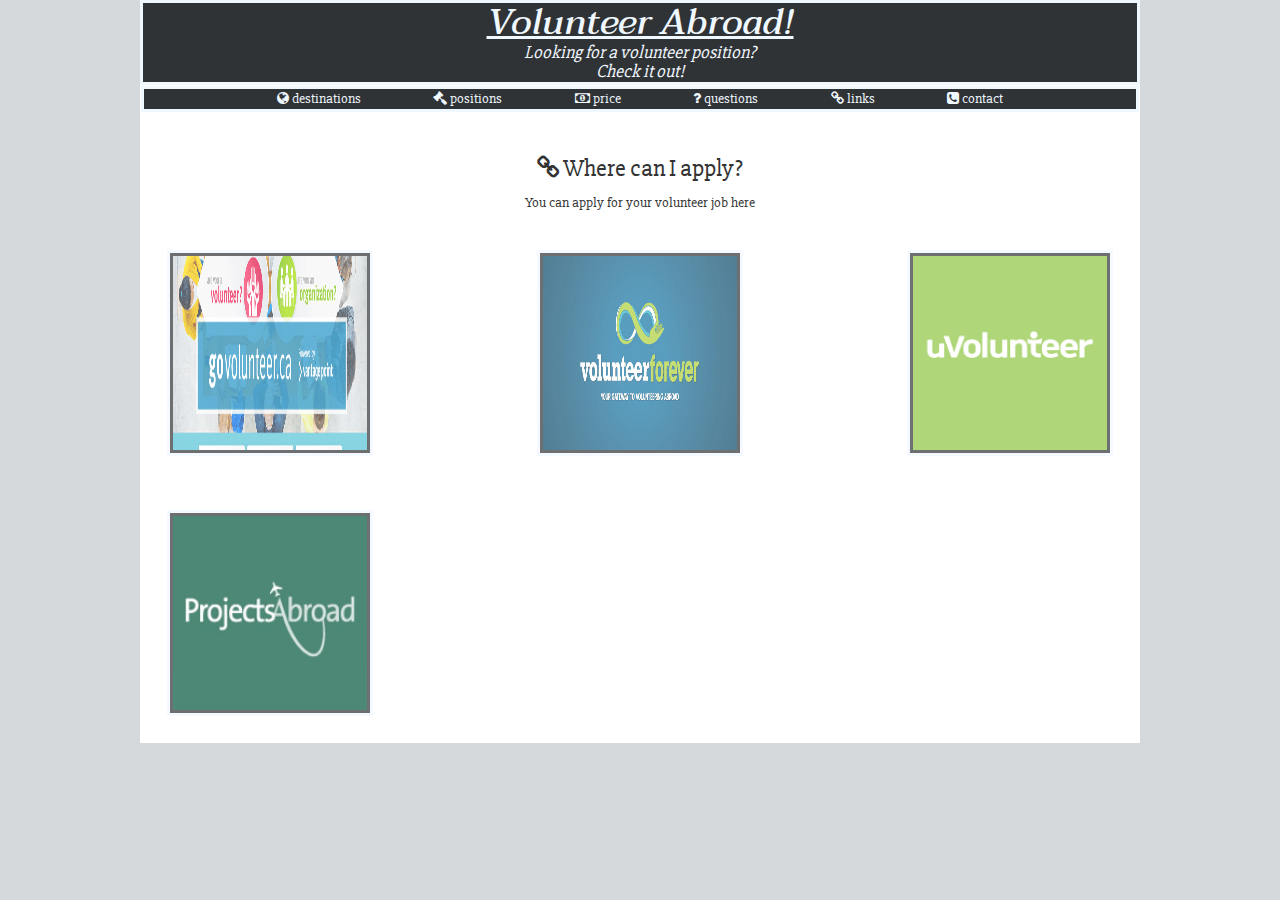
==== links.html @ 0433dfdf "update" ====
<!DOCTYPE html>
<html>
    <head>
        <title>VA - links</title>
        <meta charset="utf-8">
        <meta name="viewport" content="width=device-width, initial-scale=1">
        <link rel="stylesheet" href="http://cdnjs.cloudflare.com/ajax/libs/font-awesome/4.6.3/css/font-awesome.min.css">
        <link href="https://fonts.googleapis.com/css?family=Slabo+27px|Taviraj" rel="stylesheet">
        <link rel="stylesheet" href="http://maxcdn.bootstrapcdn.com/bootstrap/3.3.7/css/bootstrap.min.css">
        <link href="stylesheet.css" rel="stylesheet" />
        <script src="https://ajax.googleapis.com/ajax/libs/jquery/1.12.4/jquery.min.js"></script>
        <script src="http://maxcdn.bootstrapcdn.com/bootstrap/3.3.7/js/bootstrap.min.js"></script>
    </head>
    <body>
        <div class="header">
            <h1 id="top"><a href="./index.html">Volunteer Abroad!</a></h1>
            <h4>Looking for a volunteer position?</h4>
            <h4>Check it out!</h4>
        </div>
        <div class="navbar">
            <ul>
                <li><a href="./page_destination.html"><i class="fa fa-globe" aria-hidden="true"></i> destinations</a></li>
                <li><a href="./positions.html"><i class="fa fa-gavel" aria-hidden="true"></i> positions</li>
                <li><a href="./price.html"><i class="fa fa-money" aria-hidden="true"></i> price</a></li>
                <li><a href="./questions.html"><i class="fa fa-question" aria-hidden="true"></i> questions</a></li>
                <li><a href="./links.html"><i class="fa fa-link" aria-hidden="true"></i> links</a></li>
                <li><a href="./contact.html"><i class="fa fa-phone-square" aria-hidden="true"></i> contact</a></li>
            </ul>
        </div>
        <div class="article links">
            <h3><i class="fa fa-link" aria-hidden="true"></i> Where can I apply?</h3>
            <p>You can apply for your volunteer job here</p>
            <div class="img_container">
                <!--Modal trigger for go volunteer/ clickable image-->    
                <img src="./images/govolunteer.png" alt="govolunteer" class="image" data-toggle="modal" data-target="#govolunteer"/>
                
                <!--modal/ go volunteer-->
                <div class="modal fade" id="govolunteer" role="dialog">
                    <div class="modal-dialog">
                        <div class="modal-content">
                            <div class="modal-header">
                                <button type="button" class="close" data-dismiss="modal">&times;</button>
                                <h4 class="modal-title">Go Volunteer</h4>
                            </div>
                            <div class="modal-body">
                                <p>For 10 years, GoVolunteer.ca has been the go-to engagement platform that connects volunteers with not-for-profits and charities across BC and Alberta.
                                Govolunteer.ca was built in 2003 as an easy-to-use online tool that connects not-for-profits and charities with passionate community members looking to share their time and talents to support causes they care about.

                                Every year more than 2.5 million people visit Govolunteer.ca to seek out meaningful volunteer opportunities. They are looking to build stronger and more connected communities with your organization.</p>
                                <p><a href="http://www.govolunteer.ca/">Go Volunteer</a></p>
                            </div>
                            <div class="modal-footer">
                                <button type="button" class="btn btn-default" data-dismiss="modal">Close</button>
                            </div>
                        </div>
                    </div>
                </div>
                
                <!--Modal trigger for volunteer forever/ clickable image-->
                <img src="./images/volunteerforever.jpg" alt="volunteerforever" class="image" data-toggle="modal" data-target="#volunteerforever"/>
                
                <!--modal/ volunteer forever-->
                <div class="modal fade" id="volunteerforever" role="dialog">
                    <div class="modal-dialog">
                        <div class="modal-content">
                            <div class="modal-header">
                                <button type="button" class="close" data-dismiss="modal">&times;</button>
                                <h4 class="modal-title">Go Volunteer</h4>
                            </div>
                            <div class="modal-body">
                                <p>The idea behind Volunteer Forever was conceived after Founder and CEO Steve Weddle’s volunteer trip to India. The experience was life-changing and he returned home forever moved by his time volunteering overseas. However, the process of getting to this great experience was challenging. He realized there were significant information and financial barriers that kept many people from participating in these programs and helping others around the world. That’s when the idea for Volunteer Forever was born; a comprehensive online resource that would help volunteers find and fund their volunteer opportunities. Empowerment through information and resources! Steve quickly realized there were other people who had experienced the same challenges and were committed to working on a building a quality solution. Thus the Volunteer Forever team was born!

                                With Volunteer Forever, you can quickly create a profile and start fundraising right away. Volunteering abroad can be expensive, but it's also a noble endeavor that your friends, loved ones, and communities will be happy to support. You can also read reviews of other volunteers' experiences to help you select a volunteer abroad placement. Also, remember to blog throughout the process! Your friends and loved ones are excited about your journey abroad and frequent posts will bring them to your fundraising page on a regular basis.

                                At Volunteer Forever, our goal is to be the most trusted resource in the world for volunteering abroad. We believe in integrity, transparency, and honesty above all else. We've aligned our interests with yours in order to stay objective and provide you with the most accurate information possible. </p>
                                <p><a href="https://www.volunteerforever.com/">Volunteer Forever</a></p>
                            </div>
                            <div class="modal-footer">
                                <button type="button" class="btn btn-default" data-dismiss="modal">Close</button>
                            </div>
                        </div>
                    </div>
                </div>
                
                <!--Modal trigger for uvolunteer/ clickable image-->
                <img src="./images/uvolunteer.jpg" alt="uvolunteer" class="image" data-toggle="modal" data-target="#uvolunteer"/>
                
                <!--modal/ uvolunteer-->
                <div class="modal fade" id="uvolunteer" role="dialog">
                    <div class="modal-dialog">
                        <div class="modal-content">
                            <div class="modal-header">
                                <button type="button" class="close" data-dismiss="modal">&times;</button>
                                <h4 class="modal-title">Go Volunteer</h4>
                            </div>
                            <div class="modal-body">
                                <p>About Us

                                    uVolunteer is a specialist international volunteer program, established in 2006 with the goal of creating meaningful, affordable volunteer opportunities abroad with a personal touch. We offer volunteer placements in safe, welcoming locations that allow our volunteers to experience a new way of life and sample rich culture and diverse environments.</p>
                                <p><a href="https://www.uvolunteer.net/project-destination.php">UVolunteer</a></p>
                            </div>
                            <div class="modal-footer">
                                <button type="button" class="btn btn-default" data-dismiss="modal">Close</button>
                            </div>
                        </div>
                    </div>
                </div>
                
                <!--Modal trigger for projects-abroad/ clickable image-->
                <img src="./images/projectabroad.jpg" alt="project abroad" class="image" data-toggle="modal" data-target="#projectabroad"/>
                
                <!--modal/ projects-abroad-->
                <div class="modal fade" id="projectabroad" role="dialog">
                    <div class="modal-dialog">
                        <div class="modal-content">
                            <div class="modal-header">
                                <button type="button" class="close" data-dismiss="modal">&times;</button>
                                <h4 class="modal-title">Go Volunteer</h4>
                            </div>
                            <div class="modal-body">
                                <p>In the early 1990s, some students wanted a break from study - a "gap year," although the term wasn't yet in common use. They approached their geography professor about travelling and working in Eastern Europe. The professor, Dr. Peter Slowe, had difficulty finding any opportunities for this kind of travel combined with work experience, so he set about arranging for his students to go and teach English in Romania where he knew some fellow academics. This was how Projects Abroad began in 1992.

                                Until 1997, Projects Abroad was a small organization with just two part time staff sending university students to teach English in Eastern Europe. But with more and more people taking time out on academic and work-related breaks, and with many developing countries in need of self-funded volunteers, our organized volunteer programs started to mushroom around the world. Our volunteers can still teach English in Eastern Europe, but can also do many other types of work in many other places.</p>
                                <p><a href="http://www.projects-abroad.ca/">Projects Abroad</a></p>
                            </div>
                            <div class="modal-footer">
                                <button type="button" class="btn btn-default" data-dismiss="modal">Close</button>
                            </div>
                        </div>
                    </div>
                </div>
            </div>
        </div>
    </body>
    
    
    <!--

For 10 years, GoVolunteer.ca has been the go-to engagement platform that connects volunteers with not-for-profits and charities across BC and Alberta.

Govolunteer.ca was built in 2003 as an easy-to-use online tool that connects not-for-profits and charities with passionate community members looking to share their time and talents to support causes they care about.

Every year more than 2.5 million people visit Govolunteer.ca to seek out meaningful volunteer opportunities. They are looking to build stronger and more connected communities with your organization.


  
  

-->
---- stylesheet.css ----
* {
    text-align: center;
}

html {
    background-color: #d6d9db;
}

body {
    max-width: 1000px;
    margin: auto;
    font-family: 'Slabo 27px', serif;
}            

li {
    list-style: none;
}
            
ul {
    margin: 0;
    padding: 0;
}
            
.header {
    background-color: #303336;
    color: aliceblue;
    border: 3px solid aliceblue;
    margin: auto;
    font-style: italic;
    position: relative;
    top: 0;
    max-width: 100%;
    width: 100%
}

.header h1 {
    font-family: 'Taviraj', serif;
}

h1, h4 {
    margin: auto 10px;
}

#top {
    text-decoration: underline;
}

p {
    text-align: center;
}

.navbar ul {
    background-color: #303336;
    border: 3px solid aliceblue;
    font-weight: 400;
}

.navbar li {
    display: inline-block;
    margin-left: 3.5%;
    margin-right: 3.5%
}
            
.navbar a {
    color: aliceblue;
}

content h3 {
    background-color: #303336;
    border: 3px solid aliceblue;
    color: aliceblue;
    font-weight: 600;
}

questions p:nth-child(2n) {
    font-weight: 900;
}
        
.img_container {
    display: flex;
    flex-wrap: wrap;
    justify-content: space-between;
}

.img_container a {
    display: inline-block;
    margin-bottom: 8px;
    width: 22%;
    margin-left: auto;
}

.image {
    height: 200px;
    width: 200px;
    max-width: 100%;
    margin: 3%;
    border: 3px solid #303336;
    outline: 3px solid aliceblue;
    opacity: 0.7;
}

@media screen and (min-width: 500px) {
    .img_container {
        display: flex;
        flex-wrap: wrap;
        justify-content: space-between;
    }
    
    .img_container a {
        text-align: center;
        display: inline-block;
        margin-bottom: 8px;
        width: 50%;
    }
}

@media screen and (min-width: 1000px) {
    .img_container {
        display: flex;
        flex-wrap: wrap;
        justify-content: space-between;
    }
    
    .img_container a {
        text-align: center;
        display: inline-block;
        margin-bottom: 8px;
        width: 25%;
    }
}

.world_map {
    width: 85%;
    max-width: 1000px;
    height: 500px;
    margin-left: auto;
    margin-right: auto;
    border: 3px solid #303336;
    outline: 3px solid aliceblue;
    opacity: 0.5;
}

.world_map:hover {
    opacity: 0.7;
    width: 100%;
}

.region {
    font-style: italic;
    width: 100%;
}

.region li {
    display: inline;
    margin-left: 20px;
}

.job_list li {
    margin: auto;
}

contact {
    font-family: 'Taviraj', serif;
}

a {
    text-decoration: none;
    color: aliceblue;
}

contact li:hover {
    color: #4da6ff;
}
            
copyright {
    margin-bottom: 0px;
}

/*
            .logo, .greeting {
                height: 10px;
                    background-color: #303336;
    color: aliceblue;
    border: 3px solid aliceblue;
                display: flex;
                flex-wrap: wrap;
            }
            
            .logo {width: 30%;}
            .greeting {width: 70%}
            */
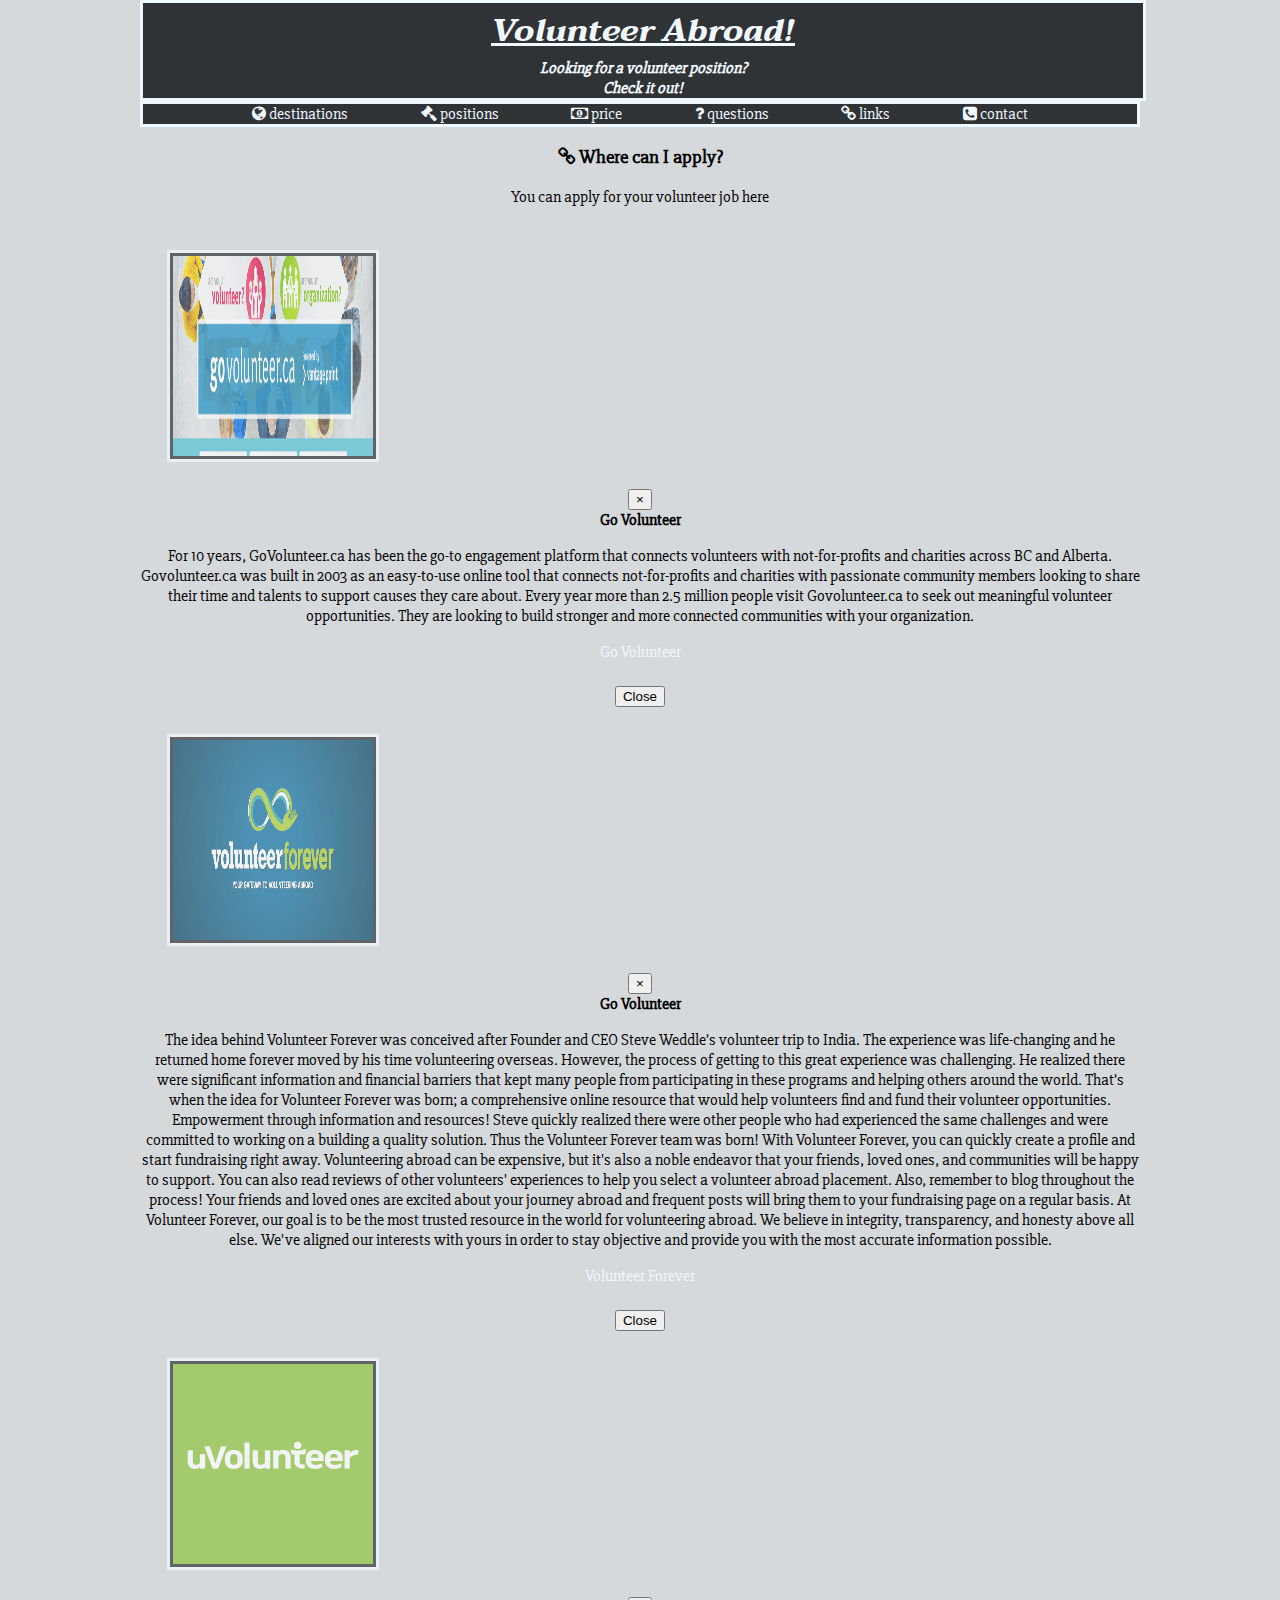
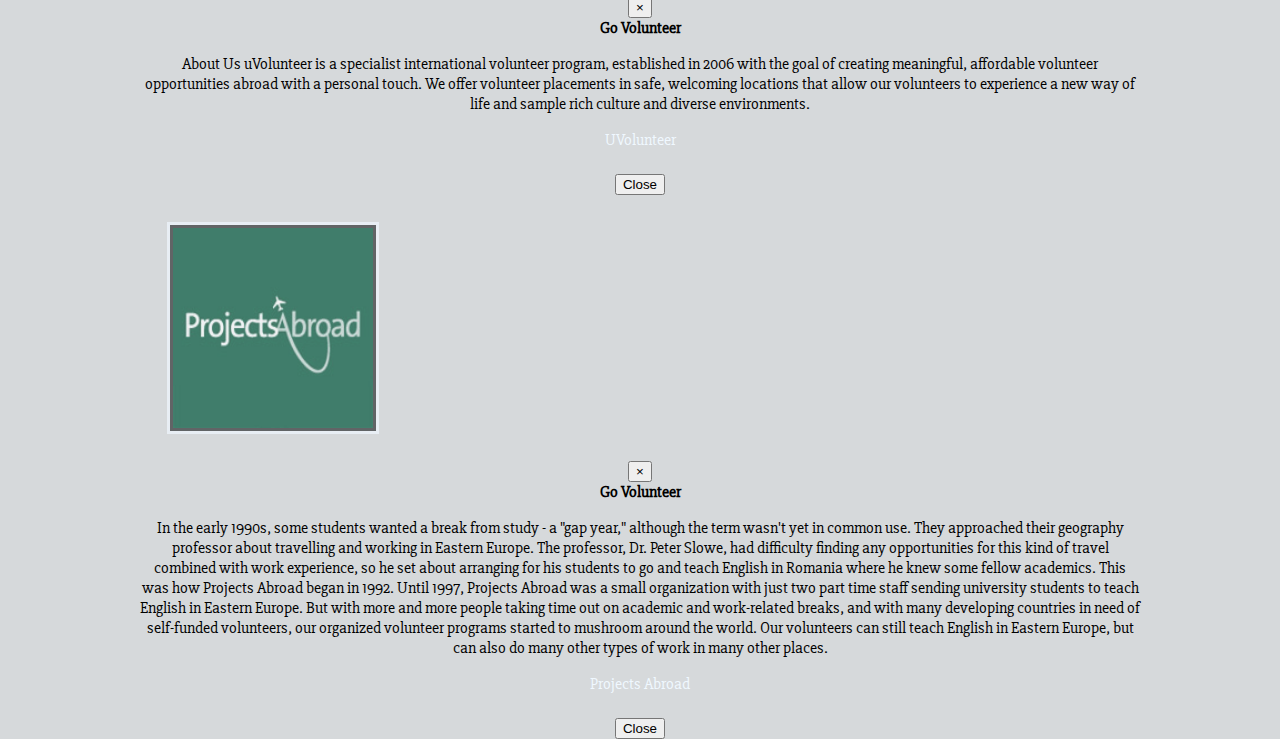
==== commit a3474006: "icons/modal test" ====
--- a/links.html
+++ b/links.html
@@ -6,10 +6,9 @@
         <meta name="viewport" content="width=device-width, initial-scale=1">
         <link rel="stylesheet" href="http://cdnjs.cloudflare.com/ajax/libs/font-awesome/4.6.3/css/font-awesome.min.css">
         <link href="https://fonts.googleapis.com/css?family=Slabo+27px|Taviraj" rel="stylesheet">
-        <link rel="stylesheet" href="http://maxcdn.bootstrapcdn.com/bootstrap/3.3.7/css/bootstrap.min.css">
         <link href="stylesheet.css" rel="stylesheet" />
         <script src="https://ajax.googleapis.com/ajax/libs/jquery/1.12.4/jquery.min.js"></script>
-        <script src="http://maxcdn.bootstrapcdn.com/bootstrap/3.3.7/js/bootstrap.min.js"></script>
+        <script src="./bootstrap-3.3.7-dist/js/bootstrap.min.js"></script>
     </head>
     <body>
         <div class="header">
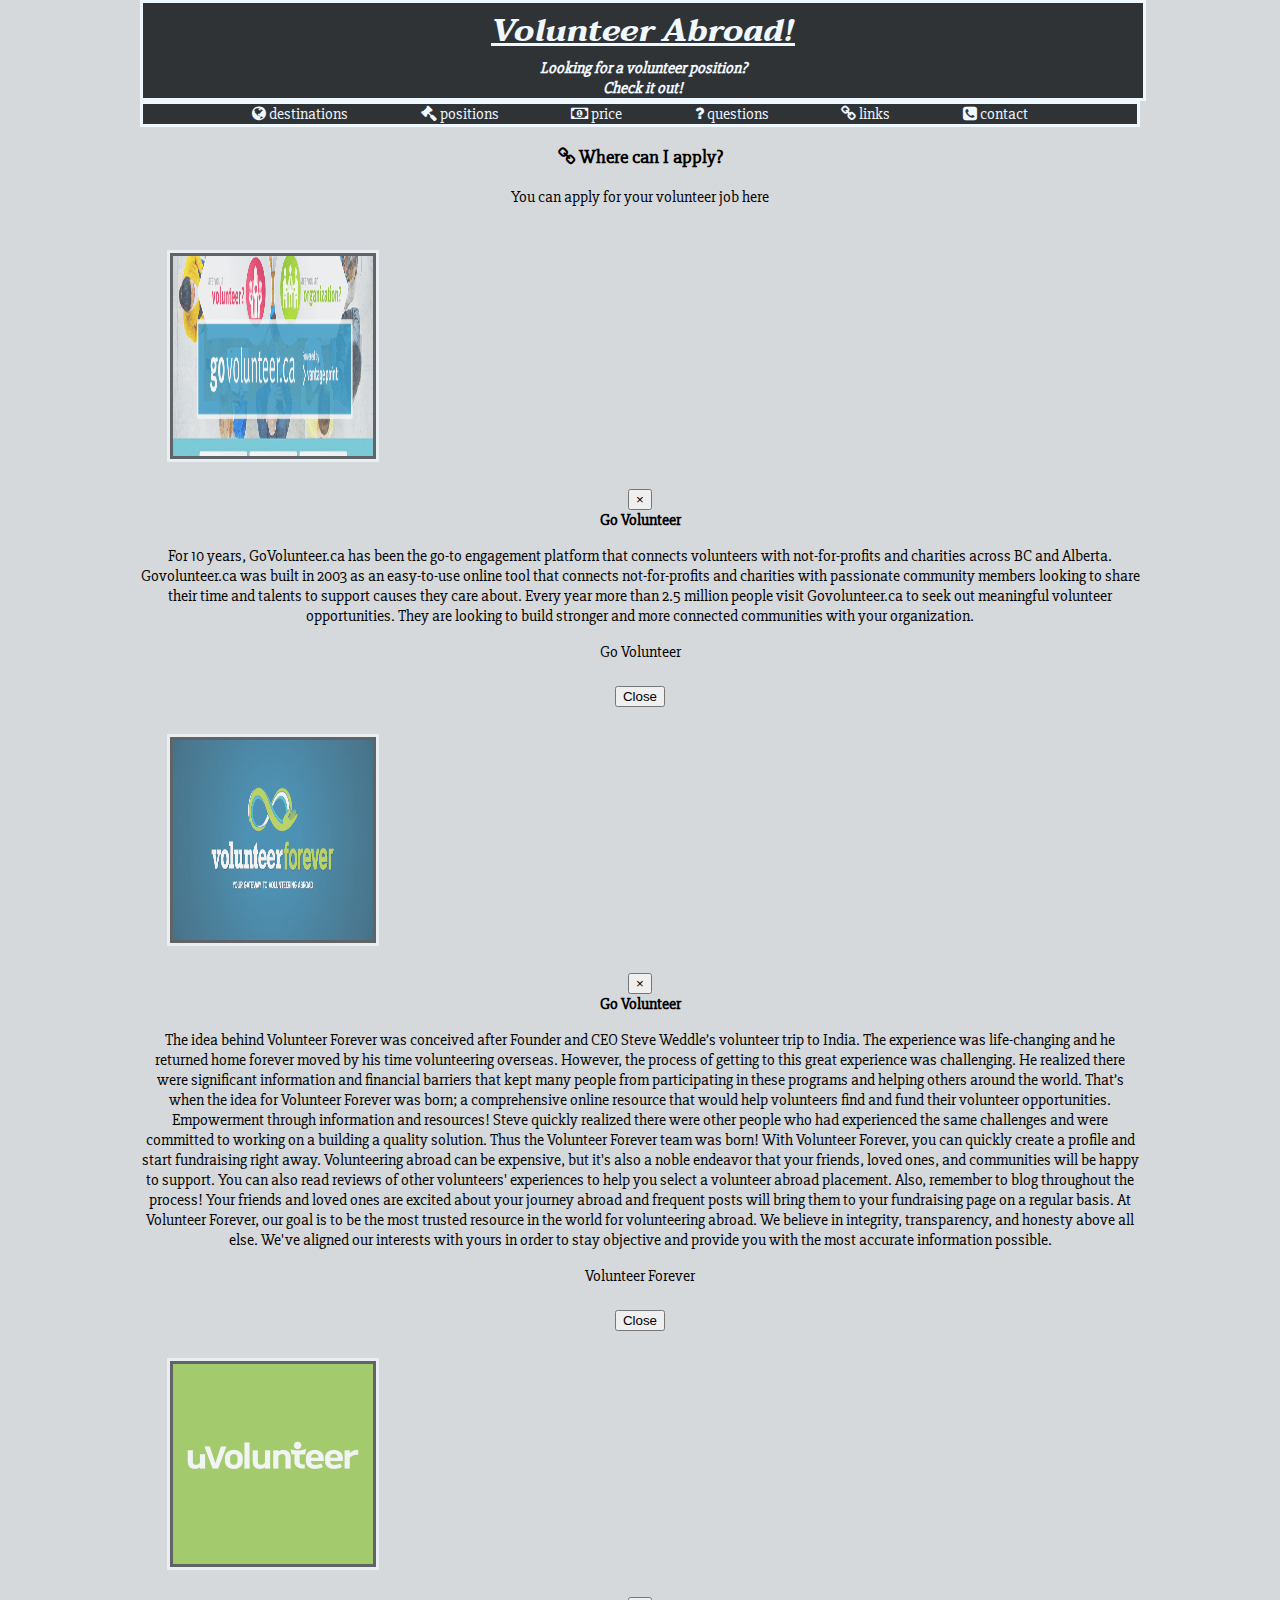
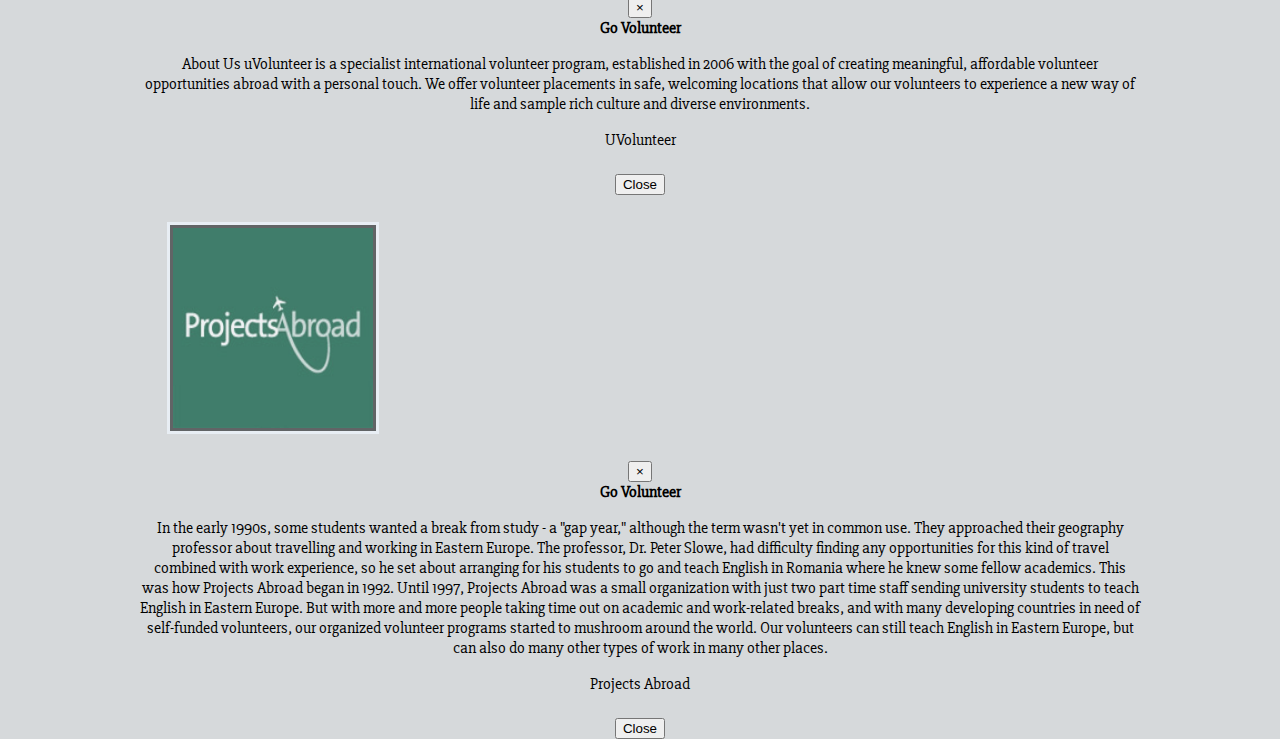
==== commit 4bba2a05: "update 2016.08.27-18:15" ====
--- a/links.html
+++ b/links.html
@@ -12,7 +12,7 @@
     </head>
     <body>
         <div class="header">
-            <h1 id="top"><a href="./index.html">Volunteer Abroad!</a></h1>
+            <h1 id="top"><a href="./index.html" class="logo_link">Volunteer Abroad!</a></h1>
             <h4>Looking for a volunteer position?</h4>
             <h4>Check it out!</h4>
         </div>
--- a/stylesheet.css
+++ b/stylesheet.css
@@ -165,7 +165,7 @@
 
 a {
     text-decoration: none;
-    color: aliceblue;
+    color:black;
 }
 
 contact li:hover {
@@ -174,6 +174,10 @@
             
 copyright {
     margin-bottom: 0px;
+}
+
+.logo_link {
+    color: aliceblue;
 }
 
 /*
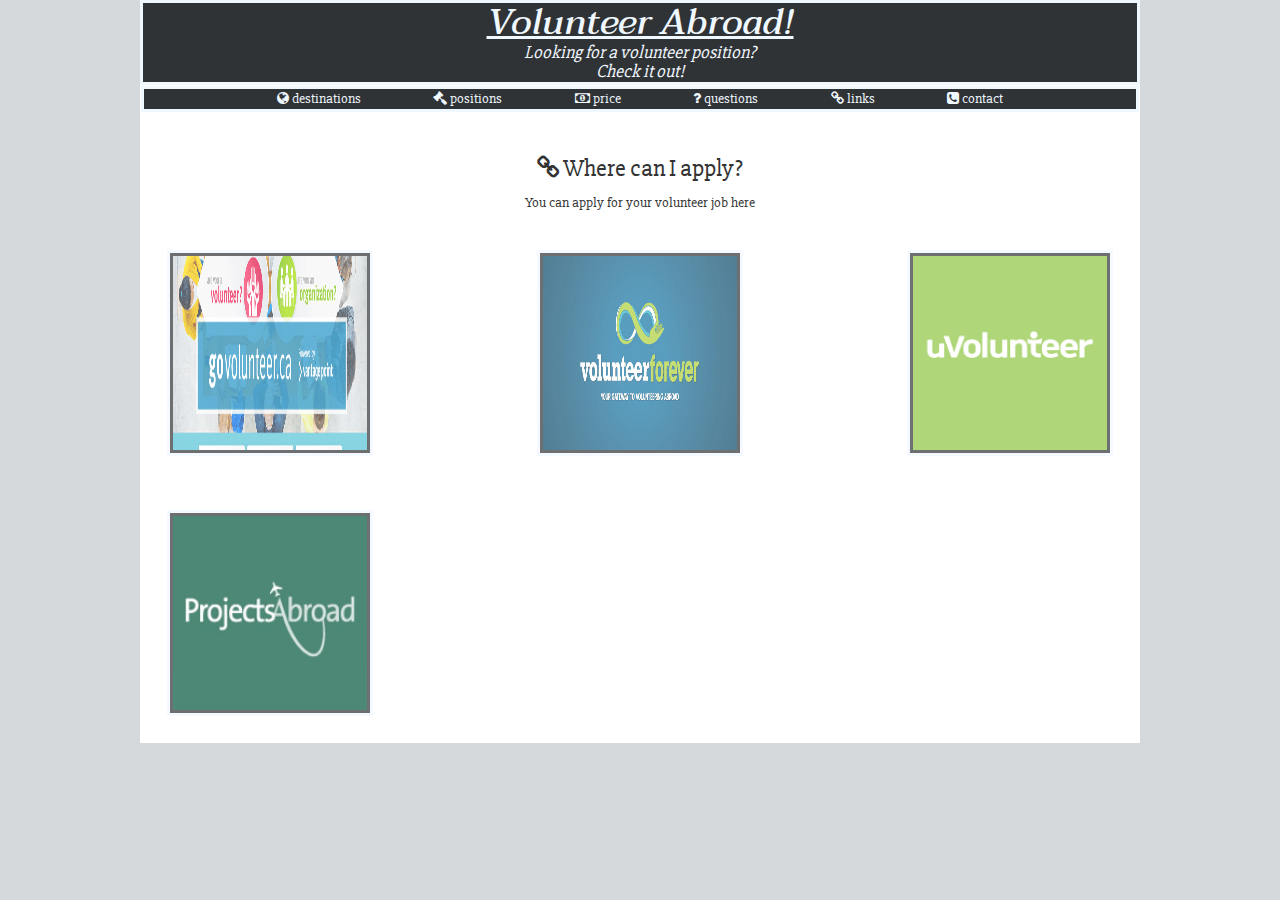
==== commit 66e5ef21: "update" ====
--- a/links.html
+++ b/links.html
@@ -6,9 +6,10 @@
         <meta name="viewport" content="width=device-width, initial-scale=1">
         <link rel="stylesheet" href="http://cdnjs.cloudflare.com/ajax/libs/font-awesome/4.6.3/css/font-awesome.min.css">
         <link href="https://fonts.googleapis.com/css?family=Slabo+27px|Taviraj" rel="stylesheet">
+        <link rel="stylesheet" href="http://maxcdn.bootstrapcdn.com/bootstrap/3.3.7/css/bootstrap.min.css">
         <link href="stylesheet.css" rel="stylesheet" />
         <script src="https://ajax.googleapis.com/ajax/libs/jquery/1.12.4/jquery.min.js"></script>
-        <script src="./bootstrap-3.3.7-dist/js/bootstrap.min.js"></script>
+        <script src="http://maxcdn.bootstrapcdn.com/bootstrap/3.3.7/js/bootstrap.min.js"></script>
     </head>
     <body>
         <div class="header">
@@ -64,7 +65,7 @@
                         <div class="modal-content">
                             <div class="modal-header">
                                 <button type="button" class="close" data-dismiss="modal">&times;</button>
-                                <h4 class="modal-title">Go Volunteer</h4>
+                                <h4 class="modal-title">Volunteer Forever</h4>
                             </div>
                             <div class="modal-body">
                                 <p>The idea behind Volunteer Forever was conceived after Founder and CEO Steve Weddle’s volunteer trip to India. The experience was life-changing and he returned home forever moved by his time volunteering overseas. However, the process of getting to this great experience was challenging. He realized there were significant information and financial barriers that kept many people from participating in these programs and helping others around the world. That’s when the idea for Volunteer Forever was born; a comprehensive online resource that would help volunteers find and fund their volunteer opportunities. Empowerment through information and resources! Steve quickly realized there were other people who had experienced the same challenges and were committed to working on a building a quality solution. Thus the Volunteer Forever team was born!
@@ -90,7 +91,7 @@
                         <div class="modal-content">
                             <div class="modal-header">
                                 <button type="button" class="close" data-dismiss="modal">&times;</button>
-                                <h4 class="modal-title">Go Volunteer</h4>
+                                <h4 class="modal-title">UVolunteer</h4>
                             </div>
                             <div class="modal-body">
                                 <p>About Us
@@ -114,7 +115,7 @@
                         <div class="modal-content">
                             <div class="modal-header">
                                 <button type="button" class="close" data-dismiss="modal">&times;</button>
-                                <h4 class="modal-title">Go Volunteer</h4>
+                                <h4 class="modal-title">Projects-Abroad</h4>
                             </div>
                             <div class="modal-body">
                                 <p>In the early 1990s, some students wanted a break from study - a "gap year," although the term wasn't yet in common use. They approached their geography professor about travelling and working in Eastern Europe. The professor, Dr. Peter Slowe, had difficulty finding any opportunities for this kind of travel combined with work experience, so he set about arranging for his students to go and teach English in Romania where he knew some fellow academics. This was how Projects Abroad began in 1992.
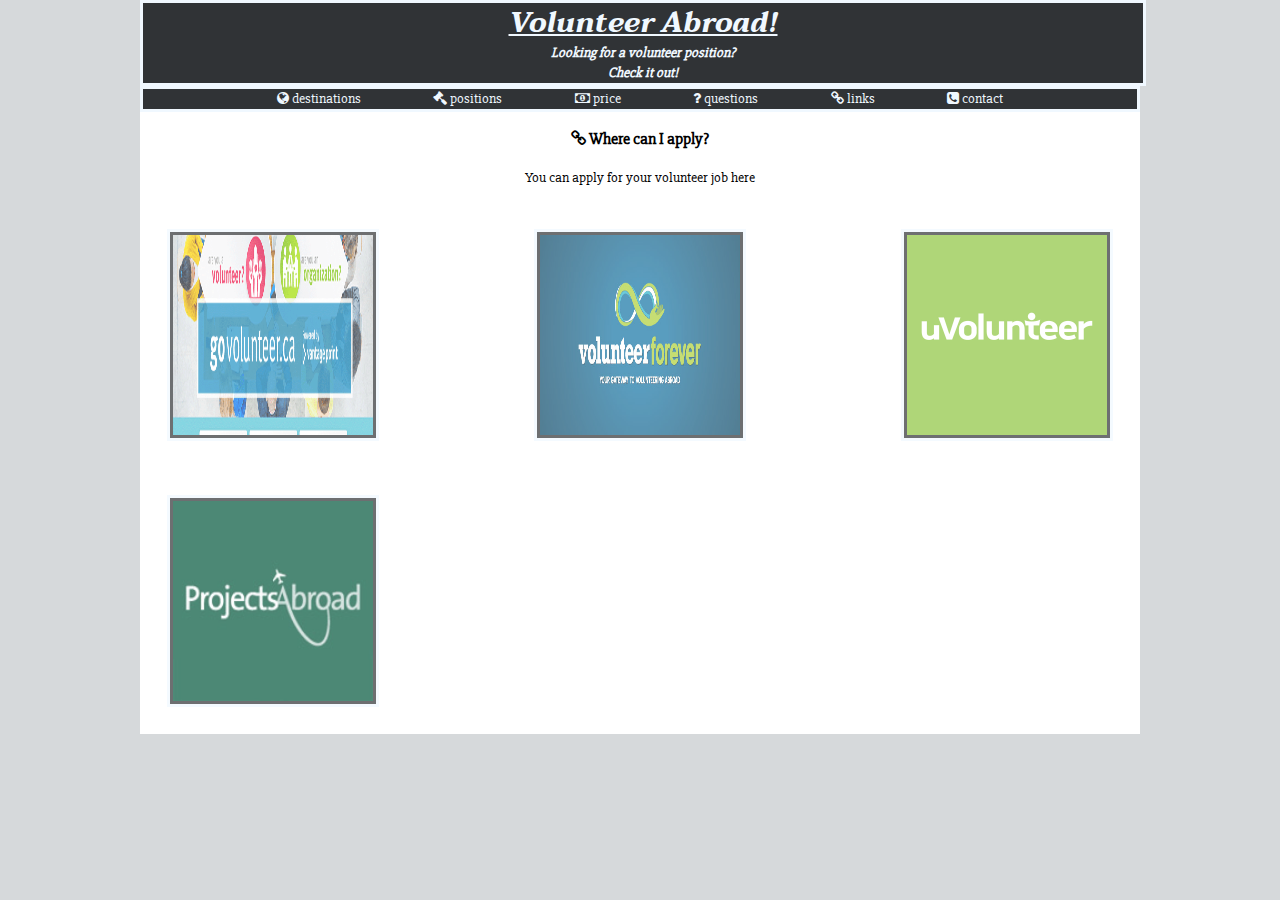
==== commit f5a05645: "update - modals" ====
--- a/links.html
+++ b/links.html
@@ -6,10 +6,10 @@
         <meta name="viewport" content="width=device-width, initial-scale=1">
         <link rel="stylesheet" href="http://cdnjs.cloudflare.com/ajax/libs/font-awesome/4.6.3/css/font-awesome.min.css">
         <link href="https://fonts.googleapis.com/css?family=Slabo+27px|Taviraj" rel="stylesheet">
-        <link rel="stylesheet" href="http://maxcdn.bootstrapcdn.com/bootstrap/3.3.7/css/bootstrap.min.css">
-        <link href="stylesheet.css" rel="stylesheet" />
-        <script src="https://ajax.googleapis.com/ajax/libs/jquery/1.12.4/jquery.min.js"></script>
-        <script src="http://maxcdn.bootstrapcdn.com/bootstrap/3.3.7/js/bootstrap.min.js"></script>
+        <link rel="stylesheet" href="bootstrap/css/bootstrap.min.css">
+        <script src="https://ajax.googleapis.com/ajax/libs/jquery/3.1.1/jquery.min.js"></script>
+        <script src="bootstrap/js/bootstrap.min.js"></script>
+        <link href="stylesheet.css" rel="stylesheet">
     </head>
     <body>
         <div class="header">
@@ -47,7 +47,7 @@
                                 Govolunteer.ca was built in 2003 as an easy-to-use online tool that connects not-for-profits and charities with passionate community members looking to share their time and talents to support causes they care about.
 
                                 Every year more than 2.5 million people visit Govolunteer.ca to seek out meaningful volunteer opportunities. They are looking to build stronger and more connected communities with your organization.</p>
-                                <p><a href="http://www.govolunteer.ca/">Go Volunteer</a></p>
+                                <p><a href="http://www.govolunteer.ca/"><b>- Go Volunteer -</b></a></p>
                             </div>
                             <div class="modal-footer">
                                 <button type="button" class="btn btn-default" data-dismiss="modal">Close</button>
@@ -73,7 +73,7 @@
                                 With Volunteer Forever, you can quickly create a profile and start fundraising right away. Volunteering abroad can be expensive, but it's also a noble endeavor that your friends, loved ones, and communities will be happy to support. You can also read reviews of other volunteers' experiences to help you select a volunteer abroad placement. Also, remember to blog throughout the process! Your friends and loved ones are excited about your journey abroad and frequent posts will bring them to your fundraising page on a regular basis.
 
                                 At Volunteer Forever, our goal is to be the most trusted resource in the world for volunteering abroad. We believe in integrity, transparency, and honesty above all else. We've aligned our interests with yours in order to stay objective and provide you with the most accurate information possible. </p>
-                                <p><a href="https://www.volunteerforever.com/">Volunteer Forever</a></p>
+                                <p><a href="https://www.volunteerforever.com/"><b>- Volunteer Forever -</b></a></p>
                             </div>
                             <div class="modal-footer">
                                 <button type="button" class="btn btn-default" data-dismiss="modal">Close</button>
@@ -97,7 +97,7 @@
                                 <p>About Us
 
                                     uVolunteer is a specialist international volunteer program, established in 2006 with the goal of creating meaningful, affordable volunteer opportunities abroad with a personal touch. We offer volunteer placements in safe, welcoming locations that allow our volunteers to experience a new way of life and sample rich culture and diverse environments.</p>
-                                <p><a href="https://www.uvolunteer.net/project-destination.php">UVolunteer</a></p>
+                                <p><a href="https://www.uvolunteer.net/project-destination.php"><b>- UVolunteer -</b></a></p>
                             </div>
                             <div class="modal-footer">
                                 <button type="button" class="btn btn-default" data-dismiss="modal">Close</button>
@@ -121,7 +121,7 @@
                                 <p>In the early 1990s, some students wanted a break from study - a "gap year," although the term wasn't yet in common use. They approached their geography professor about travelling and working in Eastern Europe. The professor, Dr. Peter Slowe, had difficulty finding any opportunities for this kind of travel combined with work experience, so he set about arranging for his students to go and teach English in Romania where he knew some fellow academics. This was how Projects Abroad began in 1992.
 
                                 Until 1997, Projects Abroad was a small organization with just two part time staff sending university students to teach English in Eastern Europe. But with more and more people taking time out on academic and work-related breaks, and with many developing countries in need of self-funded volunteers, our organized volunteer programs started to mushroom around the world. Our volunteers can still teach English in Eastern Europe, but can also do many other types of work in many other places.</p>
-                                <p><a href="http://www.projects-abroad.ca/">Projects Abroad</a></p>
+                                <p><a href="http://www.projects-abroad.ca/"><b>- Projects Abroad</b></a></p>
                             </div>
                             <div class="modal-footer">
                                 <button type="button" class="btn btn-default" data-dismiss="modal">Close</button>
